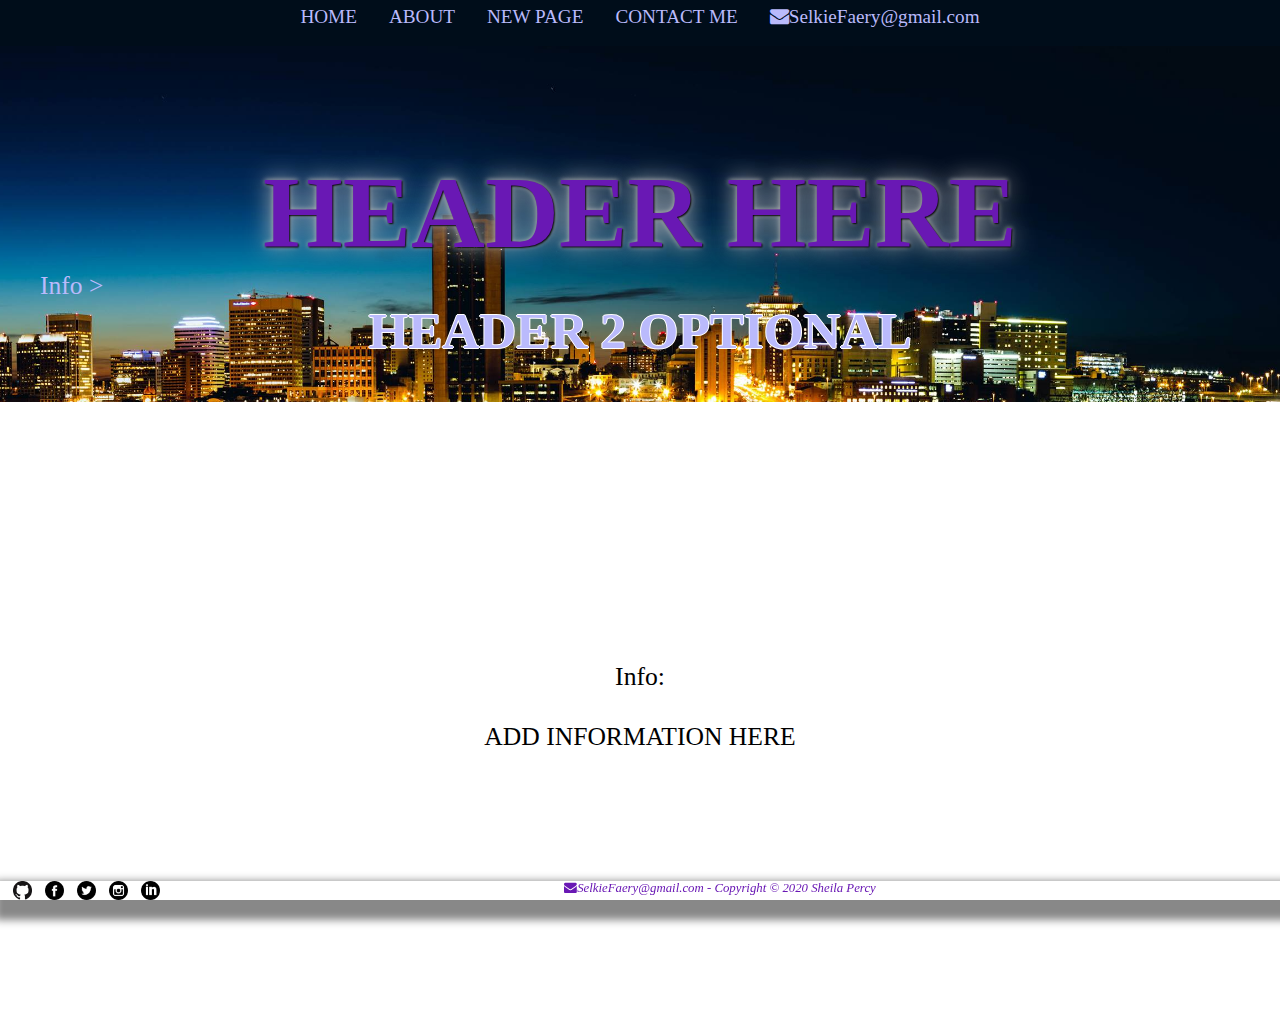
==== index.html @ 93c1c871 "Update index.html" ====
<!DOCTYPE html>

<html>

<head>
  <meta charset="UTF-8">
<title>TITLE HERE</title>
<meta name="description" content=""/>
<meta name="keywords" content=""/>
<meta name="Author" content="Sheila Percy"/>
<meta name="Copyright" content="Copyright &copy; 2020 Sheila Percy"/>
<link rel="stylesheet" type="text/css" href="css/stylesheet.css">
<meta name="viewport" content="width=device-width, initial-scale=1">
<link rel="stylesheet"  href="https://cdnjs.cloudflare.com/ajax/libs/font-awesome/4.7.0/css/font-awesome.min.css">
<script src="https://ajax.googleapis.com/ajax/libs/jquery/3.3.1/jquery.min.js"></script>
<script src="js/jquery.js"></script>
<style>
  
  body {
  font-size:2vw;
  background-image: url("../images/city2.jpeg");
  height: 80%;
  background-position: center;
  background-repeat: no-repeat;
  background-size: cover;
  background-attachment: fixed;
}
  
 body, html, .main {
   height: 100%;
}
  
section {
   min-height: 100%;
}
   
</style>
</head>

<body>

<div class="navbar">

      <a class="one" href="index.html">HOME</a>
      <a class="one" href="about.html">ABOUT</a>
      <a class="one" href="newpage.html">NEW PAGE</a>
      <a class="one" href="contact.html">CONTACT ME</a>
      <a class="one" href="mailto:Selkiefaery@gmail.com"><i class="fa fa-envelope"></i>SelkieFaery@gmail.com</a>
</div> <!--closing tag for navbar-->

<h1>HEADER HERE</h1>
<a class="three" href="#section2">Info ></a>
<h2>HEADER 2 OPTIONAL</h2>

<div id="content" class="centertext">


<br>
<div class="main" id="section2"></div>
<br>
Info:
<br>
<br>

  ADD INFORMATION HERE
  
<br>

<br>
<br>

</div>

<div id="footer">
  <a href="https://github.com/SelkieFaery">
    <img src="images/GitHub.png" alt="GitHub" id="social";>
  </a>
  <a href="https://www.facebook.com/Selkie.Faery">
    <img src="images/facebook.png" alt="Facebook" id="social";>
  </a>
  <a href="https://twitter.com/GwyllionFaery">
    <img src="images/twitter.png" alt="Twitter" id="social";>
  </a>
  <a href="https://www.instagram.com/selkie.faery/?hl=en">
    <img src="images/instagram.png" alt="Instragram" id="social";>
  </a>
  <a href="https://www.linkedin.com/in/sheila-percy-667b7618/">
    <img src="images/linkedin.png" alt="LinkedIn" id="social";>
  </a>
<a class="two" href="mailto:SelkieFaery@gmail.com"><i class="fa fa-envelope"></i>SelkieFaery@gmail.com</a> -
<i>Copyright &copy; 2020 Sheila Percy</i>

 </div>
</body>
</html>
---- css/stylesheet.css ----
h1 {
    margin-top: 3vw;
    padding-top: 9vw;
	color: #6918B4;
      text-shadow: 1px 1px 2px black, 0 0 25px #C0C0C0, 0 0 5px #C0C0C0;
	text-align: center;
	font-size:8vw;
    margin-bottom: 00;
}


h2 {

	color: #babafc;
	text-align: center;
      text-shadow: -1px 0 white, 0 1px white, 1px 0 white, 0 -1px white;
	font-size: 4vw;
  margin-top: 0;
}

h3 {

	color: #babafc;
	text-align: center;
      text-shadow: -1px 0 white, 0 1px white, 1px 0 white, 0 -1px white;
	font-size: 3vw;
  margin-bottom: 300px;
  margin-top: 0;
}

html, body {
	margin:0;
	padding:0;
}

body, html {
    height: 100%;
}



#content {

	color: black;
	background-color: white;
  padding-top:200px;
	padding-bottom:200px;
  padding-left: 50px;
  padding-right: 50px;
    font-size: 100%;
}
.centertext{
  	text-align: center;
}

.about {

}

#footer {

	color: #6918B4;
	font-size: 1vw;
	font-style: italic;
	text-align: center;
	bottom: 0;
	width: 100%;
    box-shadow: 5px 10px 8px 10px #888888;
    position: fixed;
    background-color: white;
}

#social {
	float: left;
  padding-left: 1vw;
    width: 1.5%;
    height: auto;
}


.navbar {
	width: 100%;
    text-align: center;
    position: fixed;
    padding-bottom: 16px;
    background-color: #000d1a;
    top: 0;

}

.navbar a {
    text-align: center;
    font-size: 1.5vw;
    padding: 1vw 1vw;
    text-decoration: none;
}

a.one:link {
    color: #babafc;
    text-decoration: none;

}

/* visited link */
a.one:visited {
    color: #babafc;
    text-decoration: none;
}

/* mouse over link */
a.one:hover {
    color: #6918B4;
    text-decoration: none;
}

a.two:link {
    color: #6918B4;
        text-decoration: none;
}

/* visited link */
a.two:visited {
    color: #6918B4;
        text-decoration: none;
}
/* mouse over link */
a.two:hover {
    color: #babafc;
        text-decoration: none;
}

a.three:link {
    color: #babafc;
    text-decoration: none;
  padding-left: 40px;
}

/* visited link */
a.three:visited {
    color: #babafc;
    text-decoration: none;
      padding-left: 40px;
}

/* mouse over link */
a.three:hover {
    color: #6918B4;
    text-decoration: none;
      padding-left: 40px;
}

table {
	font-family: Georgia;
	font-family: serif;
	font-size:2vw;
	text-align: left;

}

  table.center {
    margin-left:auto;
    margin-right:auto;
  }

th {
    padding: .2vw;
    	vertical-align: top;
}

.areaCode {
	width: 8%;
	margin-right: .3vw;
}

.phoneNumber {
	width: 20%;
}
.image2 {
	width: 40%;
	text-decoration: none;
    transition: transform .1s;
    border: 1px solid blue;
}
.image3 {
	width: 30%;
    border: 1px solid black;
}
.image4 {
	width: 45%;
    border: 1px solid black;
}
img.image2:hover {
    box-shadow: 0 4px 8px 0 rgba(0, 0, 0, 0.2), 0 6px 20px 0 rgba(0, 0, 0, 0.19);
    -ms-transform: scale(1.01); /* IE 9 */
    -webkit-transform: scale(1.01); /* Safari 3-8 */
    transform: scale(1.01);

}

.zip {
	width: 20%;
}

.comment-text-area {
float: left;
width:100%;
height: auto;
}
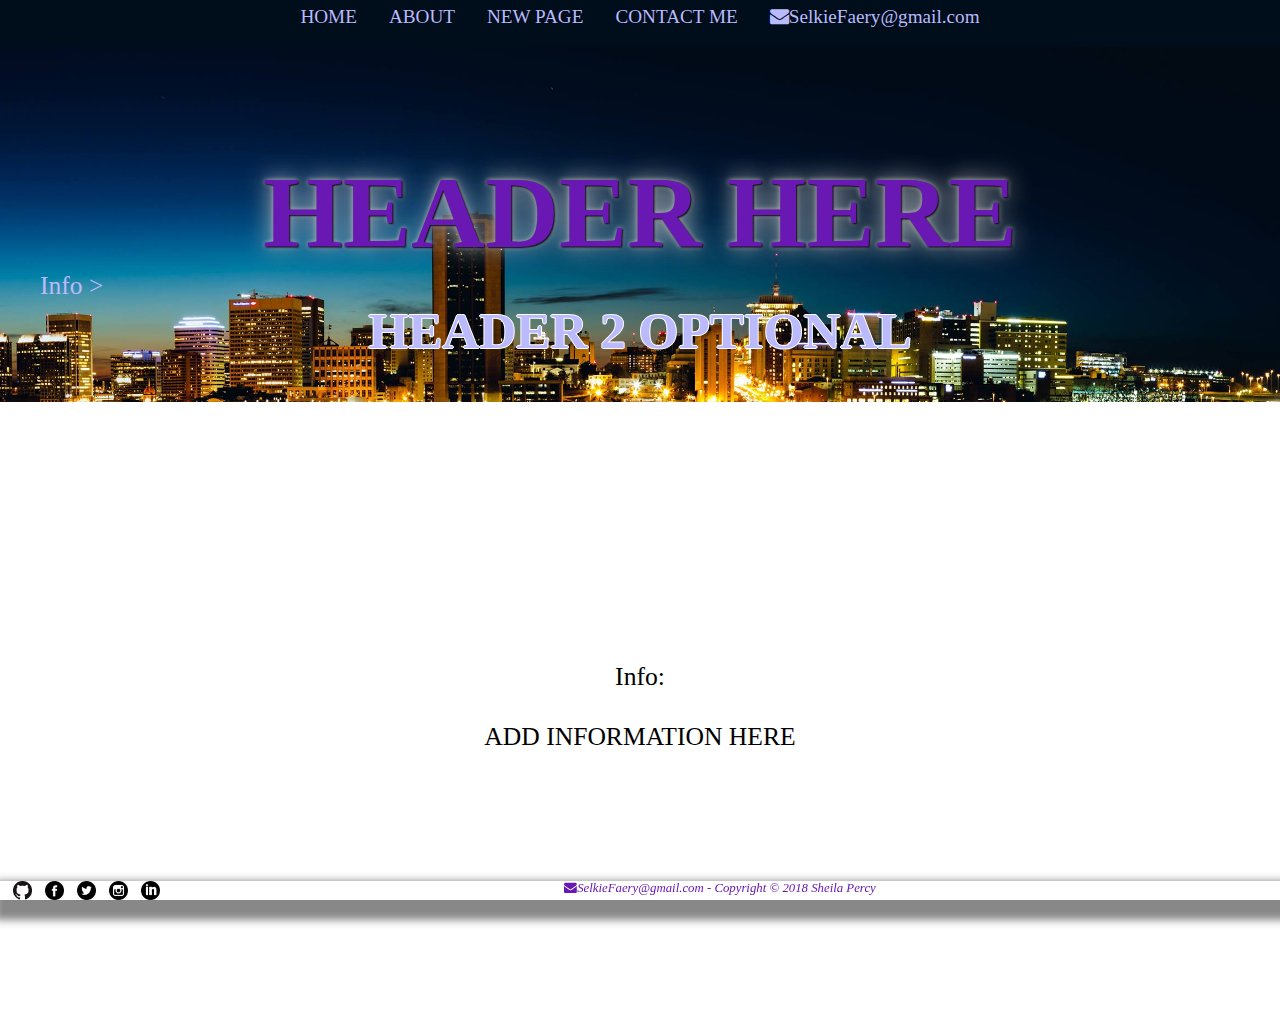
==== commit 7d07d16b: "Update index.html" ====
--- a/index.html
+++ b/index.html
@@ -3,37 +3,36 @@
 <html>
 
 <head>
-  <meta charset="UTF-8">
+  
+<meta charset="UTF-8">
+
 <title>TITLE HERE</title>
+
 <meta name="description" content=""/>
+
 <meta name="keywords" content=""/>
+
 <meta name="Author" content="Sheila Percy"/>
+
 <meta name="Copyright" content="Copyright &copy; 2020 Sheila Percy"/>
+
 <link rel="stylesheet" type="text/css" href="css/stylesheet.css">
+
 <meta name="viewport" content="width=device-width, initial-scale=1">
+
 <link rel="stylesheet"  href="https://cdnjs.cloudflare.com/ajax/libs/font-awesome/4.7.0/css/font-awesome.min.css">
+
 <script src="https://ajax.googleapis.com/ajax/libs/jquery/3.3.1/jquery.min.js"></script>
 <script src="js/jquery.js"></script>
+
 <style>
-  
-  body {
-  font-size:2vw;
-  background-image: url("../images/city2.jpeg");
-  height: 80%;
-  background-position: center;
-  background-repeat: no-repeat;
-  background-size: cover;
-  background-attachment: fixed;
-}
-  
- body, html, .main {
+
+body, html, .main {
    height: 100%;
 }
-  
 section {
    min-height: 100%;
 }
-   
 </style>
 </head>
 
@@ -45,7 +44,7 @@
       <a class="one" href="about.html">ABOUT</a>
       <a class="one" href="newpage.html">NEW PAGE</a>
       <a class="one" href="contact.html">CONTACT ME</a>
-      <a class="one" href="mailto:Selkiefaery@gmail.com"><i class="fa fa-envelope"></i>SelkieFaery@gmail.com</a>
+      <a class="one" href="mailto:SelkieFaery@gmail.com"><i class="fa fa-envelope"></i>SelkieFaery@gmail.com</a>
 </div> <!--closing tag for navbar-->
 
 <h1>HEADER HERE</h1>
@@ -54,7 +53,6 @@
 
 <div id="content" class="centertext">
 
-
 <br>
 <div class="main" id="section2"></div>
 <br>
@@ -62,8 +60,8 @@
 <br>
 <br>
 
-  ADD INFORMATION HERE
-  
+ADD INFORMATION HERE
+
 <br>
 
 <br>
@@ -88,8 +86,9 @@
     <img src="images/linkedin.png" alt="LinkedIn" id="social";>
   </a>
 <a class="two" href="mailto:SelkieFaery@gmail.com"><i class="fa fa-envelope"></i>SelkieFaery@gmail.com</a> -
-<i>Copyright &copy; 2020 Sheila Percy</i>
-
- </div>
+<i>Copyright &copy; 2018 Sheila Percy</i>
+</div>
 </body>
 </html>
+
+
--- a/css/stylesheet.css
+++ b/css/stylesheet.css
@@ -37,7 +37,15 @@
     height: 100%;
 }
 
-
+body {
+	font-size:2vw;
+  background-image: url("../images/city2.jpeg");
+  height: 80%;
+  background-position: center;
+  background-repeat: no-repeat;
+  background-size: cover;
+  background-attachment: fixed;
+}
 
 #content {
 
